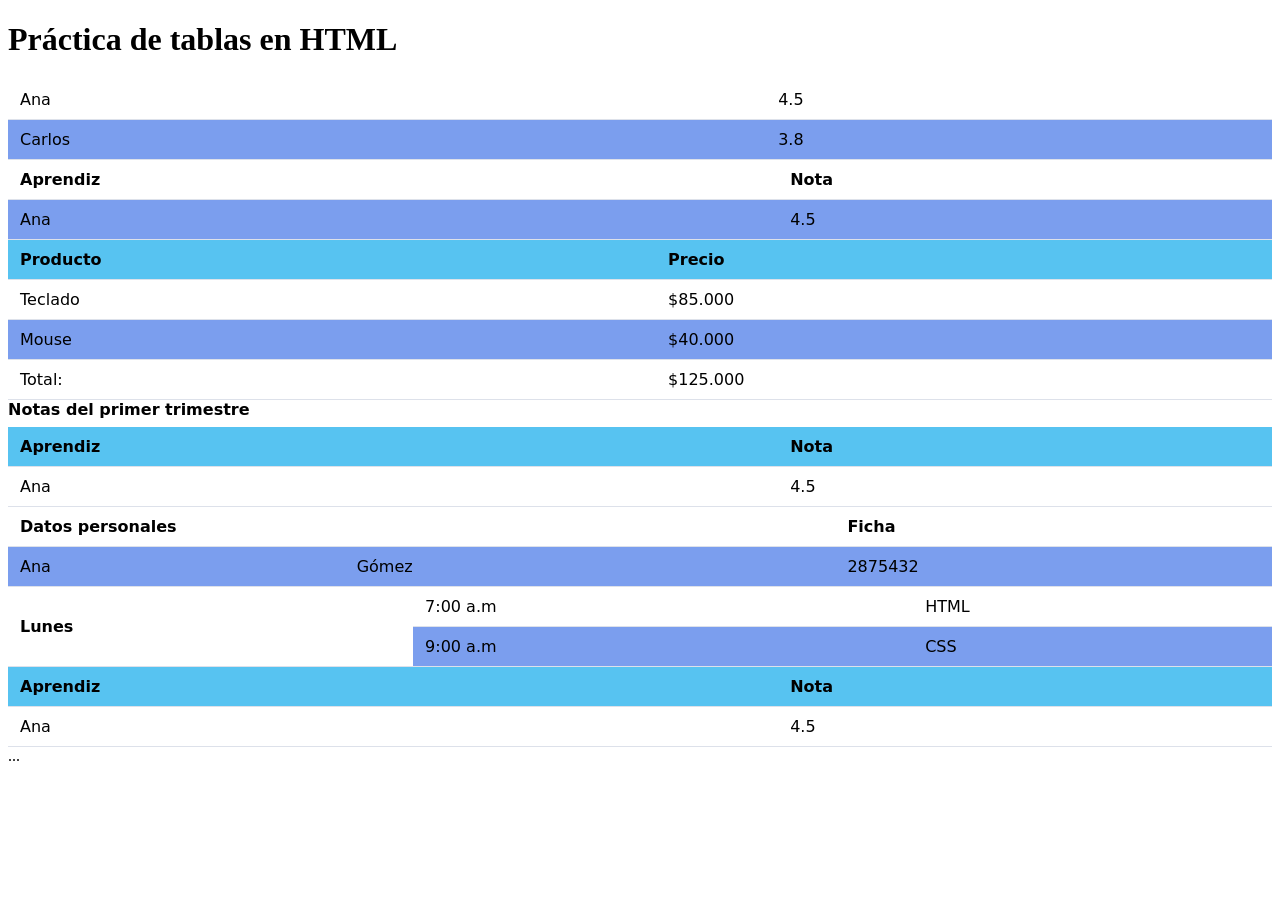
==== index.html @ e966bbe3 "first commit" ====
<!DOCTYPE html>
<html lang="es">
<head>
    <meta charset="UTF-8">
    <meta name="viewport" content="width=device-width, initial-scale=1.0">
    <title>Práctica de Tablas</title>
    <link rel="stylesheet" href="css/styles.css"
</head>
<body>
  <main> 
    <h1>Práctica de tablas en HTML</h1>
    <!--Aquí va un <section> por cada tabla de los pasos 1 a 9 -->
    <section>
        <table>
            <tr>
                <td>Ana</td>
                <td>4.5</td>
            </tr>
            <tr>
                <td>Carlos</td>
                <td>3.8</td>
            </tr>
        </table>
    </section>
    <section>
        <table>
            <tr>
                <th>Aprendiz</th>
                <th>Nota</th>
            </tr>
            <tr>
                <td>Ana</td>
                <td>4.5</td>
            </tr>
        </table>
    </section>
    <section>
        <table>
            <thead>
                <tr>
                    <th>Producto</th>
                    <th>Precio</th>
                </tr>
            </thead>
            <tbody>
                <tr><td>Teclado</td><td>$85.000</td></tr>
                <tr><td>Mouse</td><td>$40.000</td></tr>
            </tbody>
            <tfoot>
                <tr><td>Total:</td><td>$125.000</td></tr>
            </tfoot>
        </table>
    </section>
    <section>
        <table>
            <caption>Notas del primer trimestre</caption>
            <thead>
                <tr><th>Aprendiz</th><th>Nota</th></tr>
            </thead>
            <tbody>
                <tr><td>Ana</td><td>4.5</td></tr>
            </tbody>
        </table>
    </section>
    <section>
        <table>
            <tr>
                <th colspan="2">Datos personales</th>
                <th>Ficha</th>
            </tr>
            <tr>
                <td>Ana</td>
                <td>Gómez</td>
                <td>2875432</td>
            </tr>
        </table>
    </section>
<section>
    <table>
        <tr>
            <th rowspan="2">Lunes</th>
            <td>7:00 a.m</a></td>
            <td>HTML</td>
        </tr>
        <tr>
            <td>9:00 a.m</td>
            <td>CSS</td>
        </tr>
    </table>
</section>
<section>
    <table>
        <thead>
            <tr>
                <th scope="col">Aprendiz</th>
                <th scope="col">Nota</th>
            </tr>
        </thead>
        <tbody>
            <tr>
                <td scope="row">Ana</td>
                <td>4.5</td>
            </tr>
        </tbody>
    </table>
</section>
<section>
    <div class="tabla-contenedor">
        <table> ... </table>
    </div>
</section>
  </main>  
</body>
</html>
---- css/styles.css ----
table {
    width: 100%;
    border-collapse: collapse;
    font-family: system-ui, sans-serif;
}
caption {
    text-align: left;
    font-weight: 600;
    padding-bottom: 8px;
}
th, td {
    padding: 10px 12px;
    border-bottom: 1px solid #dde1ea;
    text-align: left;
}

thead th {
    background-color: rgb(87, 195, 241);
}

tbody tr:nth-child(even) {
    background: #7b9eee;
}

tbody tr:hover {
    background: #7b3ae4;
}

.numero {
    text-align: right;
}
.tabla-contenedor {
    overflow-x: auto;
}
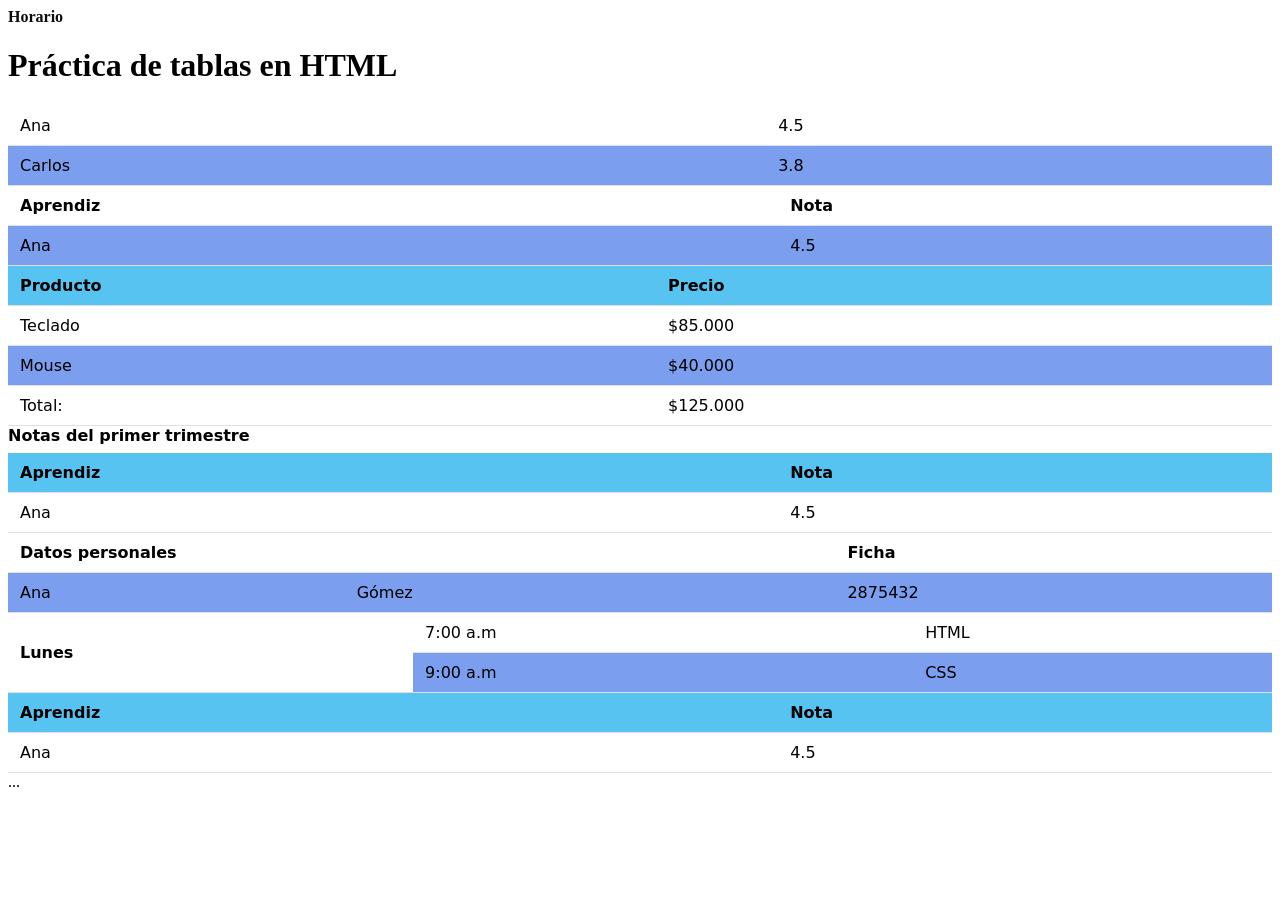
==== commit e99fed2d: "cambios en index.html, en horario.html, en horario.css y en styles.css" ====
--- a/index.html
+++ b/index.html
@@ -6,7 +6,9 @@
     <title>Práctica de Tablas</title>
     <link rel="stylesheet" href="css/styles.css"
 </head>
+
 <body>
+<a href="horario.html">Horario</a>
   <main> 
     <h1>Práctica de tablas en HTML</h1>
     <!--Aquí va un <section> por cada tabla de los pasos 1 a 9 -->
--- a/css/styles.css
+++ b/css/styles.css
@@ -31,4 +31,15 @@
 }
 .tabla-contenedor {
     overflow-x: auto;
+}
+
+a {
+    text-decoration: none;
+    color: #0b0b0c;
+    font-weight: 600;
+    text-align: center;
+}
+
+a:hover {
+    font-size: 25px;
 }
